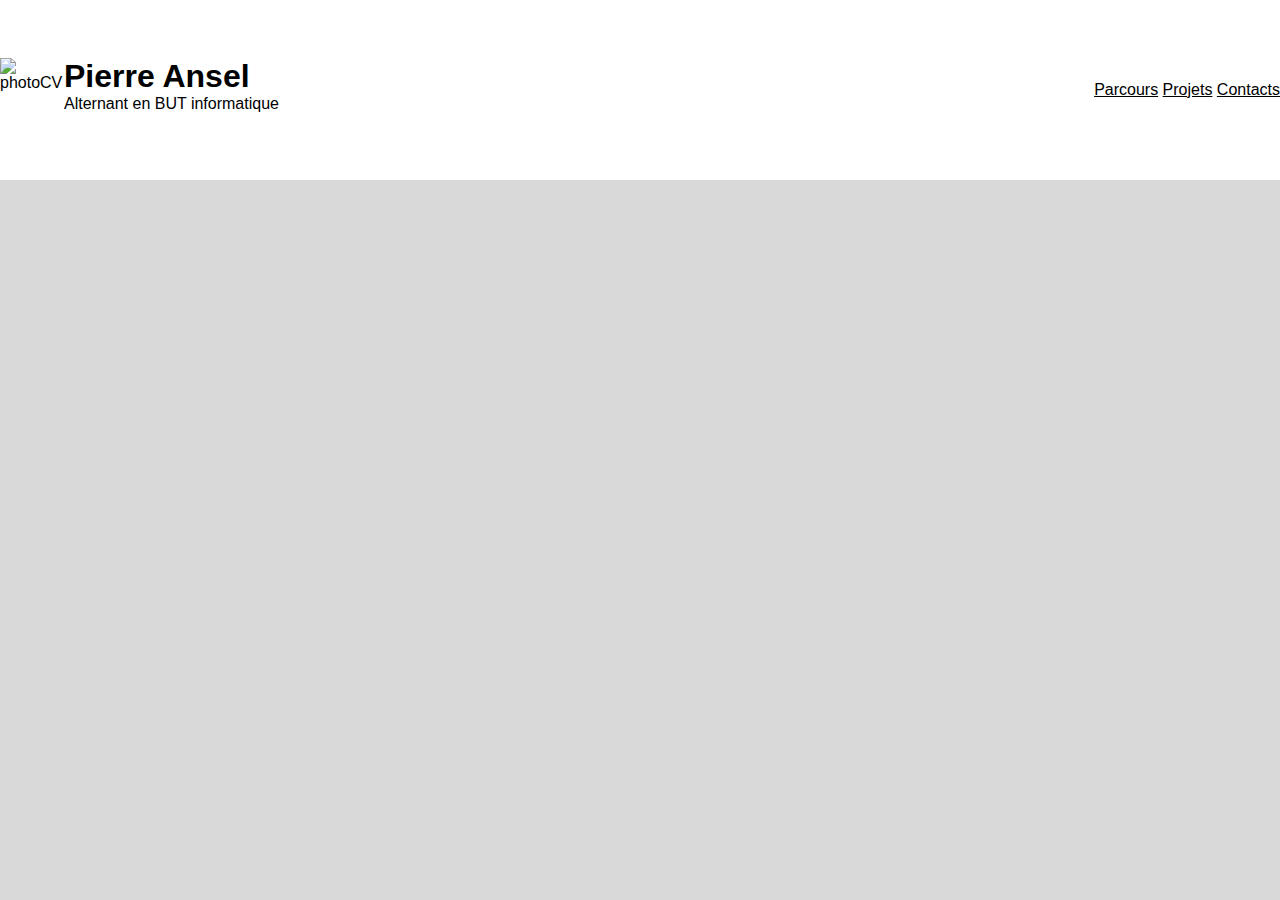
==== index.html @ 874fb10c "start header" ====
<!DOCTYPE html>
<html lang="fr">
<head>
    <meta charset="UTF-8">
    <link rel="stylesheet" href="style.css">
    <title>Portfolio</title>
</head>
<body>
    <header>
        <div class="identite">
            <img src="https://media-exp1.licdn.com/dms/image/C4D03AQF9hSyz7I_eMQ/profile-displayphoto-shrink_800_800/0/1646671246883?e=1671062400&v=beta&t=8XptQipytXhwR-n9epLzvTAl3nSdNEnJ06W3OzE3Pp4" alt="photoCV">
            <div class="txt">
                    <h1>Pierre Ansel</h1>
                <p>Alternant en BUT informatique </p>
            </div>
        </div>
        <div class="link">
            <ul>
                <li> <a href="parcours.html">Parcours</a> </li>
                <li><a href="Projets.html">Projets</a></li>
                <li><a href="contacts.html">Contacts</a></li>
            </ul>
        </div>
    </header>
    <main>

    </main>
    <footer>

    </footer>
</body>
</html>
---- style.css ----
*{
    box-sizing: border-box;
    margin: 0;
    padding: 0;
    font-family: Arial, Helvetica, sans-serif;
}

body{
    background-color: #D9D9D9;
}

header{
    background-color: white;
    width: 100vw;
    height: 20vh;
    display: flex;
    justify-content: space-between;
    align-items: center;
}

header img{
    width: 5vw;
    height: 5vw;
}

.identite{
    display: flex;
}

header li{
    display: inline;
}

.link  a{
    color: black;
    text-decoration: underline;
}
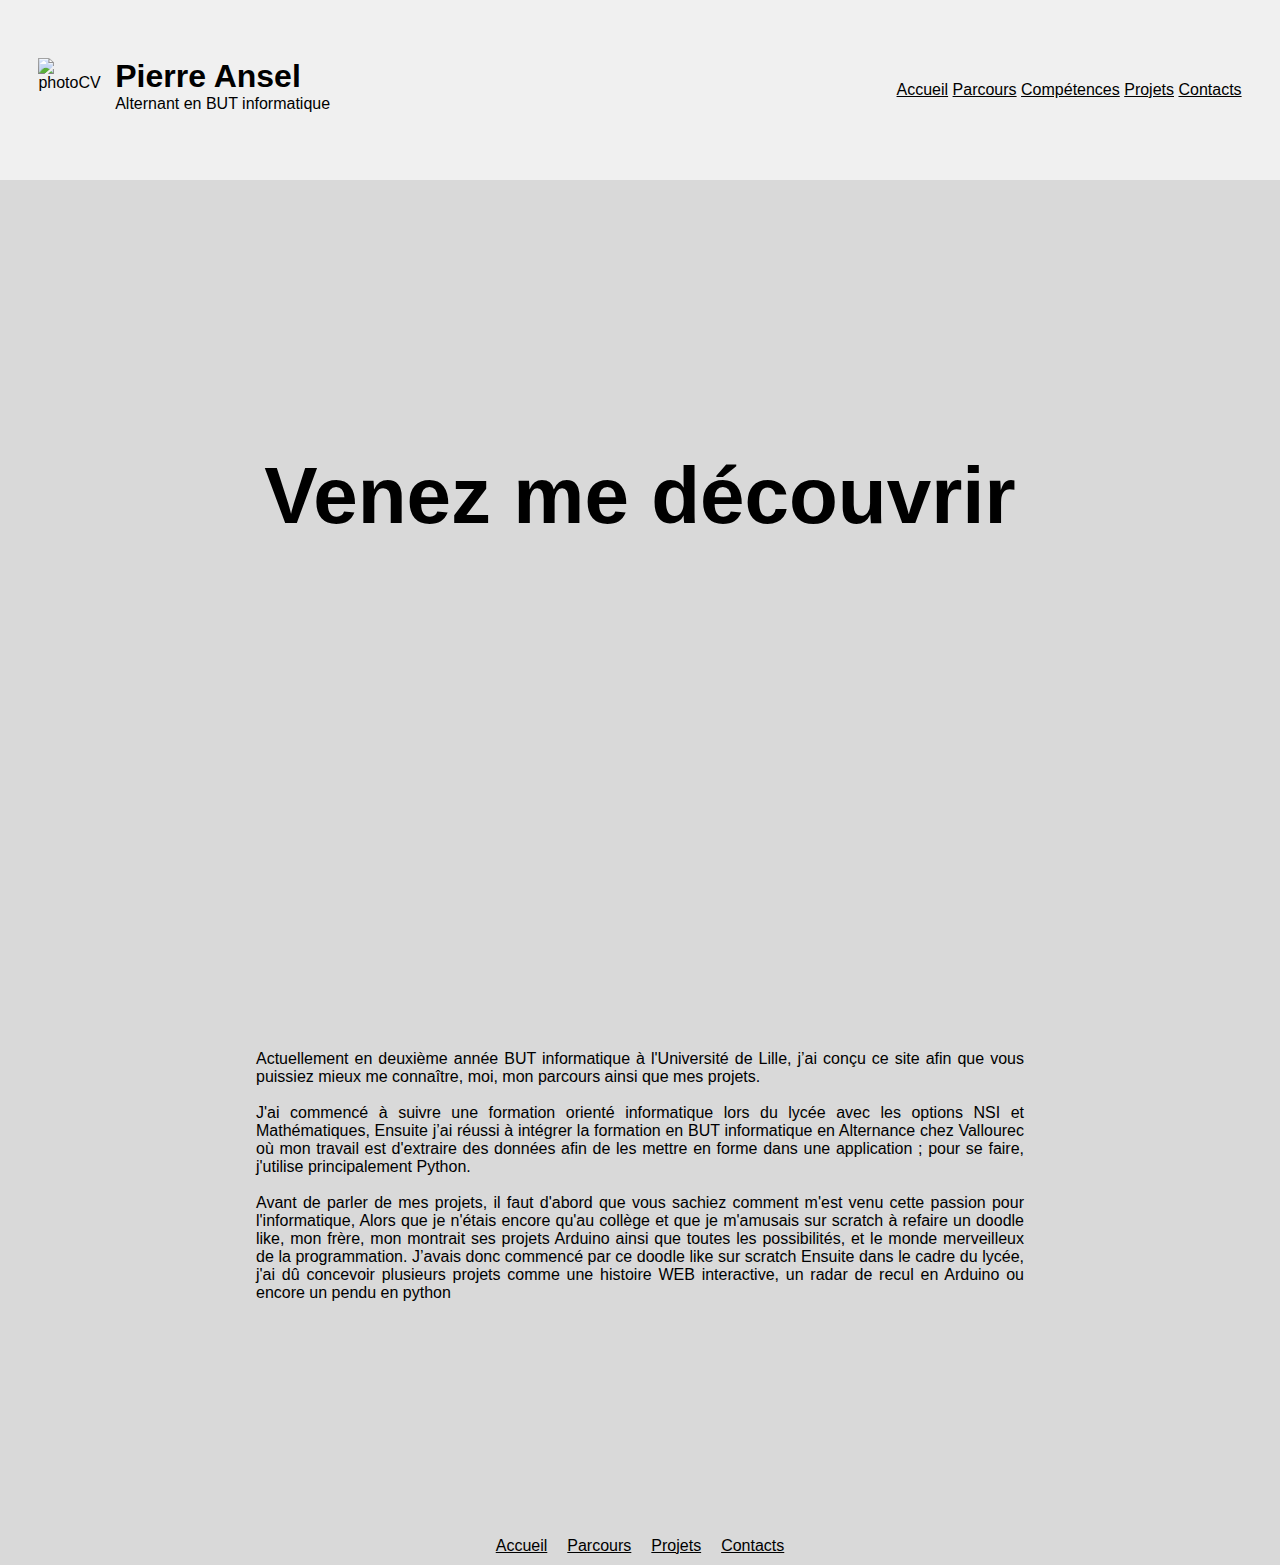
==== commit 0a3a5037: "fin presentation" ====
--- a/index.html
+++ b/index.html
@@ -3,12 +3,13 @@
 <head>
     <meta charset="UTF-8">
     <link rel="stylesheet" href="style.css">
+    <link rel="icon" href="res/image/des-documents.png" type="image/png">
     <title>Portfolio</title>
 </head>
 <body>
     <header>
         <div class="identite">
-            <img src="https://media-exp1.licdn.com/dms/image/C4D03AQF9hSyz7I_eMQ/profile-displayphoto-shrink_800_800/0/1646671246883?e=1671062400&v=beta&t=8XptQipytXhwR-n9epLzvTAl3nSdNEnJ06W3OzE3Pp4" alt="photoCV">
+            <img src="res/image/profile.jpg" alt="photoCV">
             <div class="txt">
                     <h1>Pierre Ansel</h1>
                 <p>Alternant en BUT informatique </p>
@@ -16,14 +17,38 @@
         </div>
         <div class="link">
             <ul>
+                <li><a href="index.html">Accueil</a></li>
+                <li> <a href="parcours.html">Parcours</a> </li>
+                <li> <a href="competences.html">Compétences</a> </li>
+                <li><a href="Projets.html">Projets</a></li>
+                <li><a href="contacts.html">Contacts</a></li>
+            </ul>
+        </div>
+    </header>
+    <a href="#pave"> <h2 id="base">Venez me découvrir</h2></a>
+    <main>
+
+
+        <p id="pave">Actuellement en deuxième année BUT informatique à l'Université de Lille, j’ai conçu ce site afin que vous puissiez mieux me connaître, moi, mon parcours ainsi que mes projets.<br>
+            <br>
+            J'ai commencé à suivre une formation orienté informatique lors du lycée avec les options NSI et Mathématiques,
+            Ensuite j’ai réussi à intégrer la formation en BUT informatique en Alternance chez Vallourec où mon travail est d'extraire des données afin de les mettre en forme dans une application ; pour se faire, j'utilise principalement Python.
+            <br>
+            <br>
+            Avant de parler de mes projets, il faut d'abord que vous sachiez comment m'est venu cette passion pour l'informatique,
+            Alors que je n'étais encore qu'au collège et que je m'amusais sur scratch à refaire un doodle like, mon frère, mon montrait ses projets Arduino ainsi que toutes les possibilités, et le monde merveilleux de la programmation.
+            J’avais donc commencé par ce doodle like sur scratch
+            Ensuite dans le cadre du lycée, j'ai dû concevoir plusieurs projets comme une histoire WEB interactive, un radar de recul en Arduino ou encore un pendu en python
+            </p>
+
+            <div class="link" id="index-link">
+            <ul>
+                <li><a href="index.html">Accueil</a></li>
                 <li> <a href="parcours.html">Parcours</a> </li>
                 <li><a href="Projets.html">Projets</a></li>
                 <li><a href="contacts.html">Contacts</a></li>
             </ul>
         </div>
-    </header>
-    <main>
-
     </main>
     <footer>
 
--- a/style.css
+++ b/style.css
@@ -10,8 +10,7 @@
 }
 
 header{
-    background-color: white;
-    width: 100vw;
+    background-color: rgb(240, 240, 240);
     height: 20vh;
     display: flex;
     justify-content: space-between;
@@ -25,6 +24,11 @@
 
 .identite{
     display: flex;
+    margin-left: 3vw;
+}
+
+.txt{
+    margin-left: 1vw;
 }
 
 header li{
@@ -36,3 +40,236 @@
     text-decoration: underline;
 }
 
+main{
+    display: flex;
+    flex-direction: column;
+    justify-content: center;
+    height: 80vh;
+}
+
+#fleche{
+    width: 100vw;
+    display: flex;
+    align-self: center;
+    justify-content: center;
+}
+
+.textParcours{
+    display: flex;
+    justify-content: space-around;
+}
+
+#gauche, #droite, #centre{
+    background-color: black;
+}
+
+.imgCercle{
+    border-radius: 50%;
+    width: 9vw;
+    height: auto;
+}
+
+header ul{
+    margin-right: 3vw;
+}
+
+#parcours div{
+    display: flex;
+    flex-direction: row;
+    justify-content: space-evenly;
+    align-items: center;
+}
+
+#parcours div p{
+    padding: 3%;
+    border: solid black 1px;
+    width: 80vw;
+}
+
+#projetMain {
+    display: grid;
+    grid-template-columns: repeat(2, 1fr);
+    grid-gap: 4vw;
+    grid-auto-rows: minmax(100px, auto);
+    margin-top: 1%;
+  }
+
+  #competencesMain {
+    display: grid;
+    grid-template-columns: repeat(3, 1);
+    grid-gap: 4vw;
+    /* row-gap: 30vh; */
+    grid-auto-rows: minmax(100px, auto);
+    margin-top: 1%;
+  }
+
+  #competencesMain div img{
+    display: block;
+    border-top-left-radius: 50px;
+    border-top-right-radius: 50px;
+  }
+
+  #projetMain div img{
+    display: block;
+    border-top-left-radius: 50px;
+    border-top-right-radius: 50px;
+  }
+
+.projet{
+    background-color: #f6f6f6;
+    border-radius: 50px;
+    margin: 0vw 4vw;
+    align-items: center;
+    flex-direction: column;
+    cursor: pointer;
+    /* min-width: 503px;
+    min-height: 214px; */
+}
+
+h2{
+    display: flex;
+    justify-content: center;
+
+}
+
+.projet p{
+    position: relative;
+    margin-top: 8%;
+    display: flex;
+    justify-content: space-around;
+    align-items: center;
+}
+
+.projet img{
+    position: relative;
+    height: 50%;
+    width: 100%;
+    ;
+}
+
+  #historieInteract, #vscode{
+    grid-column: 1;
+    grid-row: 1;
+  }
+
+#lifeTycoon, #linux{
+    grid-column: 2;
+    grid-row: 1;
+}
+
+.modalbg{
+    background-color: rgba(0, 0, 0, 0.7);
+    display: flex;
+    justify-content: center;
+    align-items: center;
+}
+
+.modalpad{
+    padding: 2%;
+}
+
+.modalalign{
+    margin-top: 150px;
+}
+
+#pave{
+    width: 60vw;
+    margin-left: 20vw;
+    margin-top: 80vh;
+    margin-bottom: 20vh;
+    text-align: justify;
+    text-justify: inter-word;
+}
+
+a{
+    text-decoration: none;
+}
+
+#base:hover{
+    color: #3f3f3f;
+}
+
+#base{
+    font-size: 5em;
+    color: black;
+    margin-top: 30vh;
+    font-weight: bold;
+    padding-bottom: 5vh;
+}
+
+#index-link ul{
+    display: flex;
+    justify-content: center;
+    margin-top: -10vh;
+    margin-top: 5vh;
+}
+
+#index-link ul li{
+    display: inline;
+    padding: 10px;
+}
+
+
+.contacts {
+    display: grid;
+    grid-template-columns: repeat(3, 1fr);
+    grid-gap: 10vw;
+    grid-auto-rows: minmax(100px, auto);
+    margin-top: 1%;
+    margin-left: 5%;
+  }
+
+  .contacts:nth-child(1) {
+    grid-column: 1;
+    grid-row: 1;
+  }
+
+  .contacts:nth-child(2) {
+    grid-column: 1;
+    grid-row: 2;
+  }
+
+  .contacts:nth-child(3) {
+    grid-column: 1;
+    grid-row: 3;
+  }
+  .contacts img{
+    width: 20vw;
+    height: auto    ;
+  }
+
+  .centre{
+    display: flex;
+    justify-content: center;
+    align-items: center;
+  }
+
+  .contacts > img{
+    width: 60vh;
+    height: auto;
+  }
+
+  .contacts > img:hover{
+    cursor: pointer;
+  }
+
+  #comp{
+    width: 20vw;
+    height: auto;
+  }
+
+  #java{
+    grid-column: 3;
+    grid-row: 1 ;
+  }
+
+  #sql{
+    grid-column: 2;
+    grid-row: 2;
+  }
+
+  #office{
+    grid-column: 1;
+    grid-row: 2;
+  }
+
